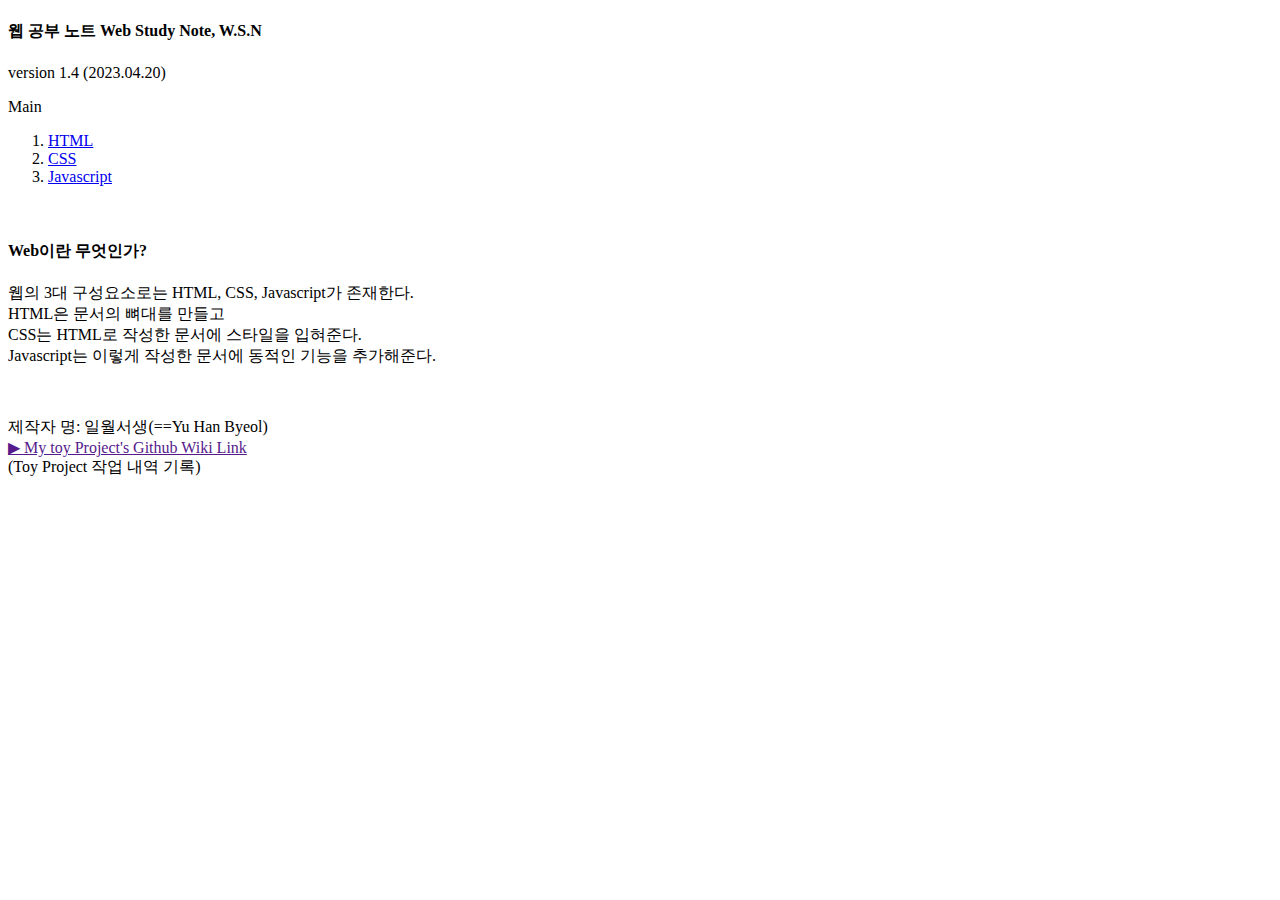
==== index.html @ ec07457e "웹 문서 출력 에러 발생해서 다시 push함." ====
<!DOCTYPE html>
<html>
    <head>
        <meta charset="utf-8">
        <title>웹 공부 노트 </title>
        <link href="style.css" rel="stylesheet">
    </head>
    <body>
        <!-- 웹 상단 제목 -->
        <header>
            <h4>웹 공부 노트 Web Study Note, W.S.N</h4>
            <p>
                version 1.4 (2023.04.20)
            </p>
        </header>
        <main>
            <nav>
                <!-- 공통 메뉴 -->
                <!-- 메인 Home은 개별 메뉴 없음-->
                <p>Main</p>
                <ol>
                    <li><a href="1. HTML.html">HTML</a></li>
                    <li><a href="2. CSS.html">CSS</a></li>
                    <li><a href="3. Javascript.html">Javascript</a></li>
                </ol>
            </nav>
            &nbsp;&nbsp;
            <div class="contentarea">
                <section>
                    <h4>Web이란 무엇인가?</h4>
                </section>
                <article>
                    <p>
                    웹의 3대 구성요소로는 HTML, CSS, Javascript가 존재한다.<br/>
                    HTML은 문서의 뼈대를 만들고 <br/>
                    CSS는 HTML로 작성한 문서에 스타일을 입혀준다. <br/>
                    Javascript는 이렇게 작성한 문서에 동적인 기능을 추가해준다.
                    </p>
                </article>
            </div>
        </main>
        <br/>
        <footer>
            <p>
                제작자 명: 일월서생(==Yu Han Byeol) <br/>
                <a href=""https://github.com/Rayched/My-Web-Study-Note/wiki/%5BSide-Project%5D-%EC%9B%B9-%EA%B3%B5%EB%B6%80%EB%85%B8%ED%8A%B8-%EC%9E%91%EC%97%85%EC%9D%BC%EC%A7%80""> ▶ My toy Project's Github Wiki Link</a> <br/>
                (Toy Project 작업 내역 기록)
            </p>
        </footer>
    </body>
</html>
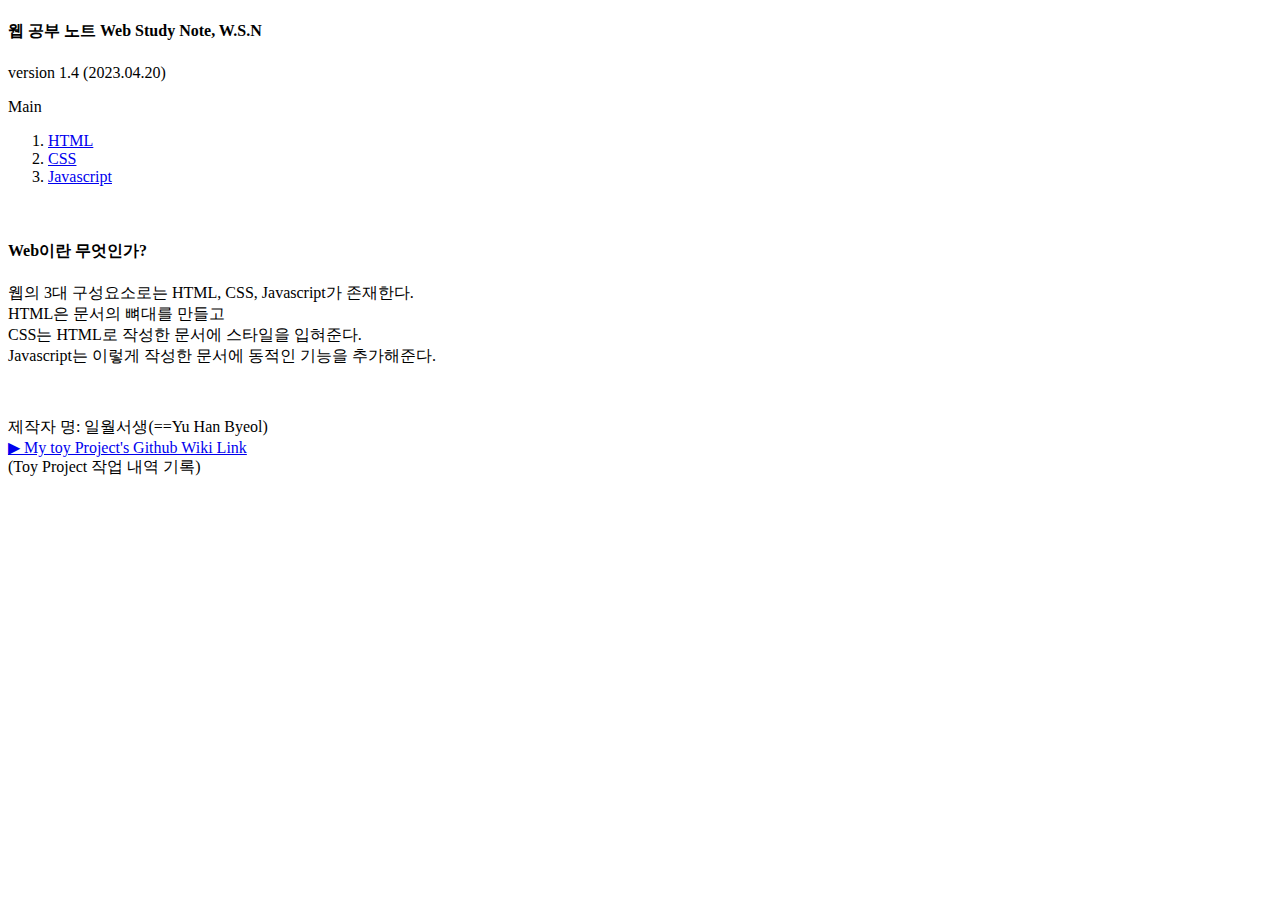
==== commit 77f0db8b: "Github Project Wiki 링크 오류 해결" ====
--- a/index.html
+++ b/index.html
@@ -43,7 +43,7 @@
         <footer>
             <p>
                 제작자 명: 일월서생(==Yu Han Byeol) <br/>
-                <a href=""https://github.com/Rayched/My-Web-Study-Note/wiki/%5BSide-Project%5D-%EC%9B%B9-%EA%B3%B5%EB%B6%80%EB%85%B8%ED%8A%B8-%EC%9E%91%EC%97%85%EC%9D%BC%EC%A7%80""> ▶ My toy Project's Github Wiki Link</a> <br/>
+                <a href="https://github.com/Rayched/My-Web-Study-Note/wiki/%5BSide-Project%5D-%EC%9B%B9-%EA%B3%B5%EB%B6%80%EB%85%B8%ED%8A%B8-%EC%9E%91%EC%97%85%EC%9D%BC%EC%A7%80"> ▶ My toy Project's Github Wiki Link</a> <br/>
                 (Toy Project 작업 내역 기록)
             </p>
         </footer>
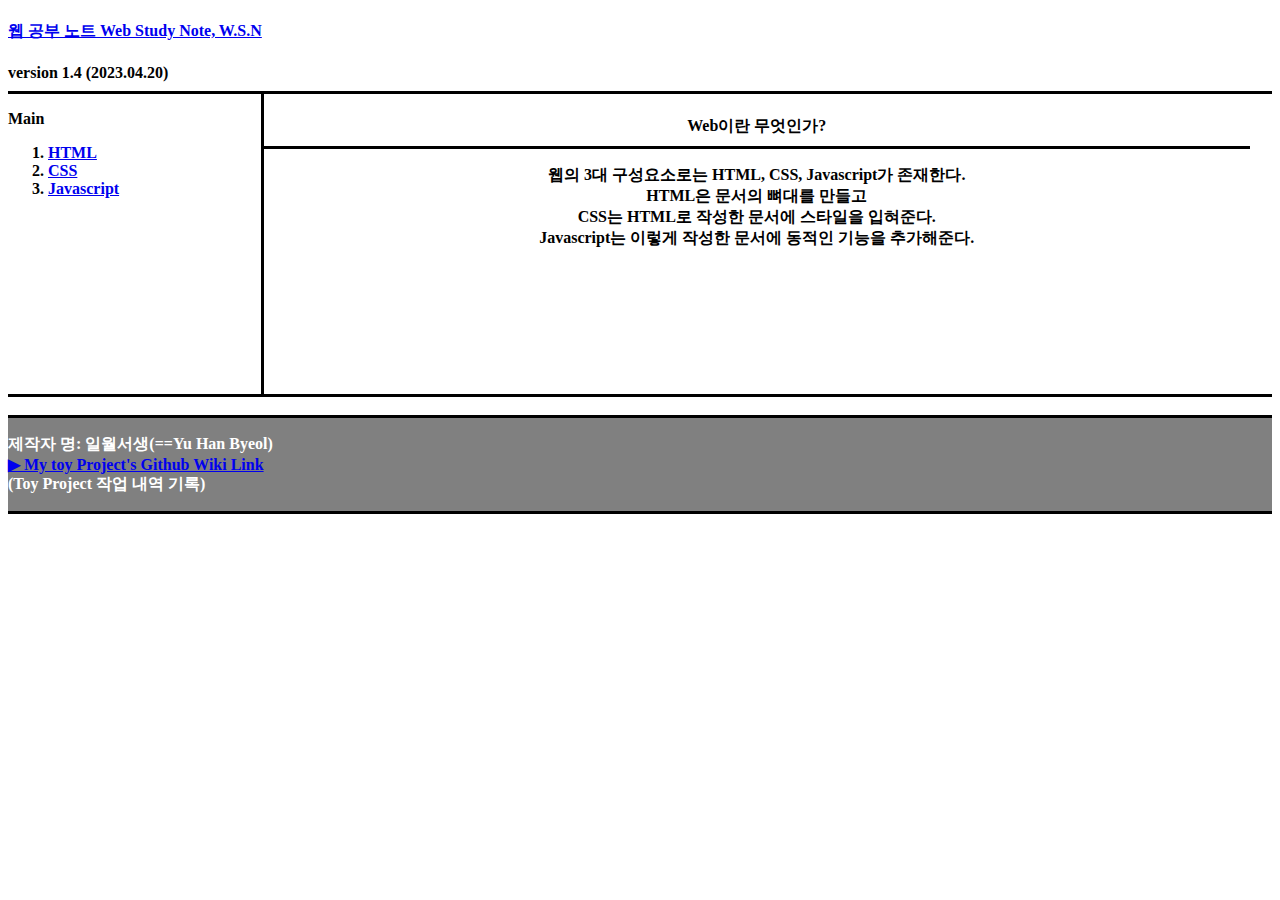
==== commit 125e0659: "메인 홈으로 돌아가는 기능 구현함." ====
--- a/index.html
+++ b/index.html
@@ -8,7 +8,7 @@
     <body>
         <!-- 웹 상단 제목 -->
         <header>
-            <h4>웹 공부 노트 Web Study Note, W.S.N</h4>
+            <h4><a href="index.html">웹 공부 노트 Web Study Note, W.S.N</a></h4>
             <p>
                 version 1.4 (2023.04.20)
             </p>
@@ -48,4 +48,4 @@
             </p>
         </footer>
     </body>
-</html>+</html>
--- a/style.css
+++ b/style.css
@@ -0,0 +1,43 @@
+/* Web Study Note 웹 사이트 스타일 입히기*/
+/* CSS 공부하면서 배운 것들을 적용해보자.*/
+
+/* CSS Style 복습용 */
+
+header {
+    height: 70px;
+    border-style: none none solid none;
+    font-weight: bold;
+    font-size: medium;
+}
+
+main {
+    font-weight: bold;
+    height: 300px;
+    border-style: none none solid none;
+}
+
+nav {
+    float: left;
+    border-style: none solid none none;
+    width: 20%;
+    height: 300px;
+}
+
+.contentarea {
+    float: left;
+    width: 78%;
+    text-align: center;
+}
+
+section {
+    height: 30px;
+    border-style: none none solid none;
+}
+
+footer {
+    background-color: gray;
+    border-style: solid none;
+    border-color: black;
+    font-weight: bold;
+    color: white;
+}
